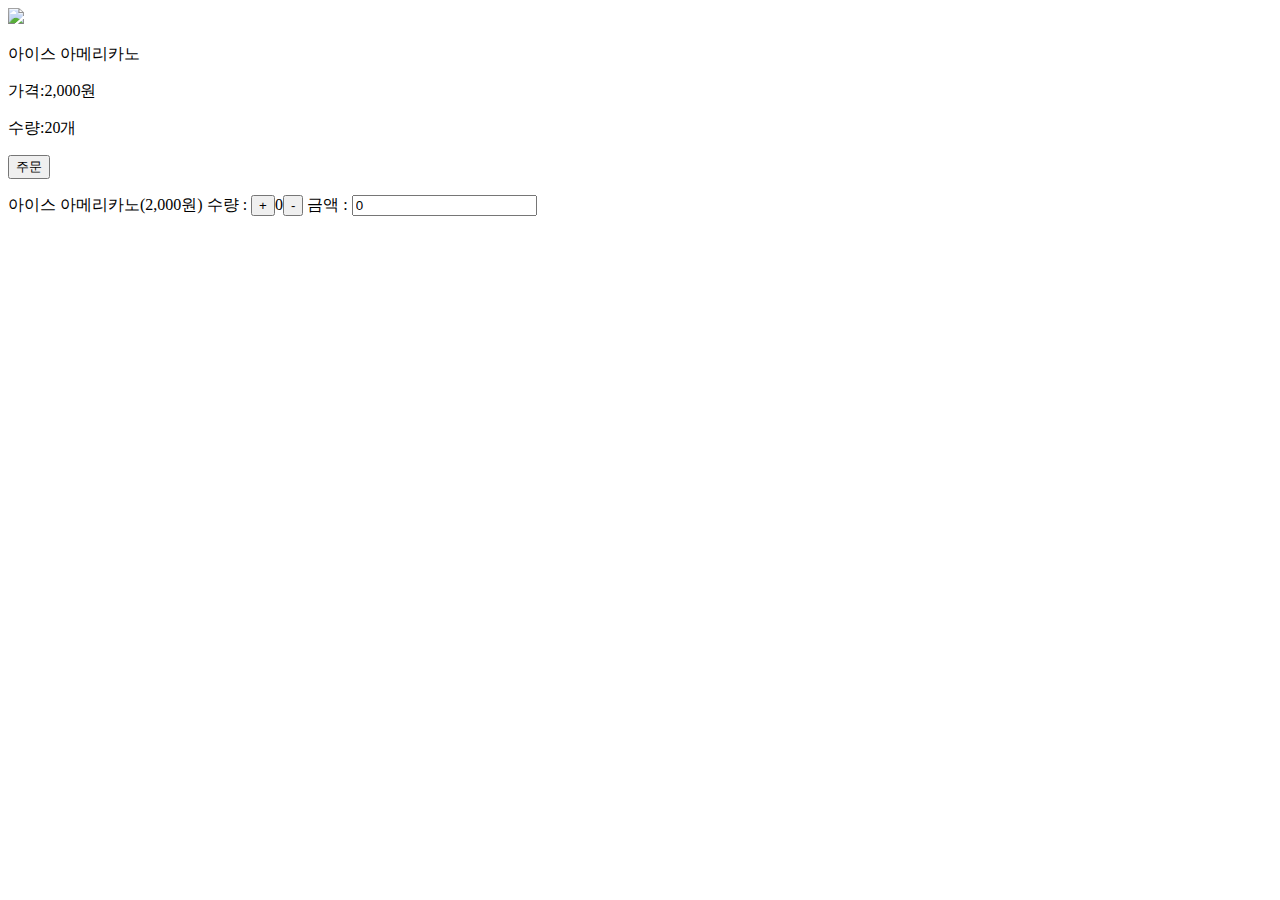
==== card.html @ 70418e77 "Add files via upload" ====
<!DOCTYPE html>
<html lang="en">
<head>
    <meta charset="UTF-8">
    <meta name="viewport" content="width=device-width, initial-scale=1.0">
    <title>장바구니 기능</title>
</head>
<body>
    <div class="coffee">
        <a href="./detail/americano.html"><img src="../images/아메리카노.jpg" width="100" /></a>
        <p><span id="ice_coffee_name">아이스 아메리카노</span></p>
        <p>가격:<span id="ice_price">2,000</span>원</p>
        <p>수량:<span>20개</span></p>
        <button onclick="showMenu('1')">주문</button>
    </div>
    <p><span id="orderd_coffe_name"></span>(<span id="price"></span>원)
       수량 : <button id="up" >+</button><span id="amount"> 0 </span><button id="down">-</button>
       금액 : <input type="text" value="0" id="total_price" readonly>
    </p>
</body>
<script>
    iceCoffeeName =  document.getElementById("ice_coffee_name").innerHTML
    
    icePrice =   document.querySelector("#ice_price").innerHTML
    document.getElementById("orderd_coffe_name").innerHTML = iceCoffeeName
    document.getElementById("price").innerHTML = icePrice
    document.getElementById("amount").innerHTML = 0    
    price = icePrice.replace(',','')
    
    amount = 0
    
    up_button = document.querySelector("#up")
    up_button.addEventListener('click', () => {
        if (amount >= 10) {
            console.log("10 이상: " + String(amount))
            alert('10개 이상 신청할 수 없습니다')
        } else {
            amount ++
            document.getElementById("amount").innerHTML = amount
            total_price = price * amount
            console.log("price = " + total_price)
            document.getElementById("total_price").value = total_price
        }
    });

    dowm_button = document.querySelector("#down")
    dowm_button.addEventListener('click', () => {
        amount --
        if (amount > 0) {
            document.getElementById("amount").innerHTML = amount
            total_price = price * amount
            console.log("price = " + total_price)
            document.getElementById("total_price").value = total_price
        } else {
            amount = 0
            document.getElementById("amount").innerHTML = amount
            total_price = 0
            document.getElementById("total_price").value = total_price
            alert("수량은 최소 1이상입니다!!")
        }
   });




</script>
</html>
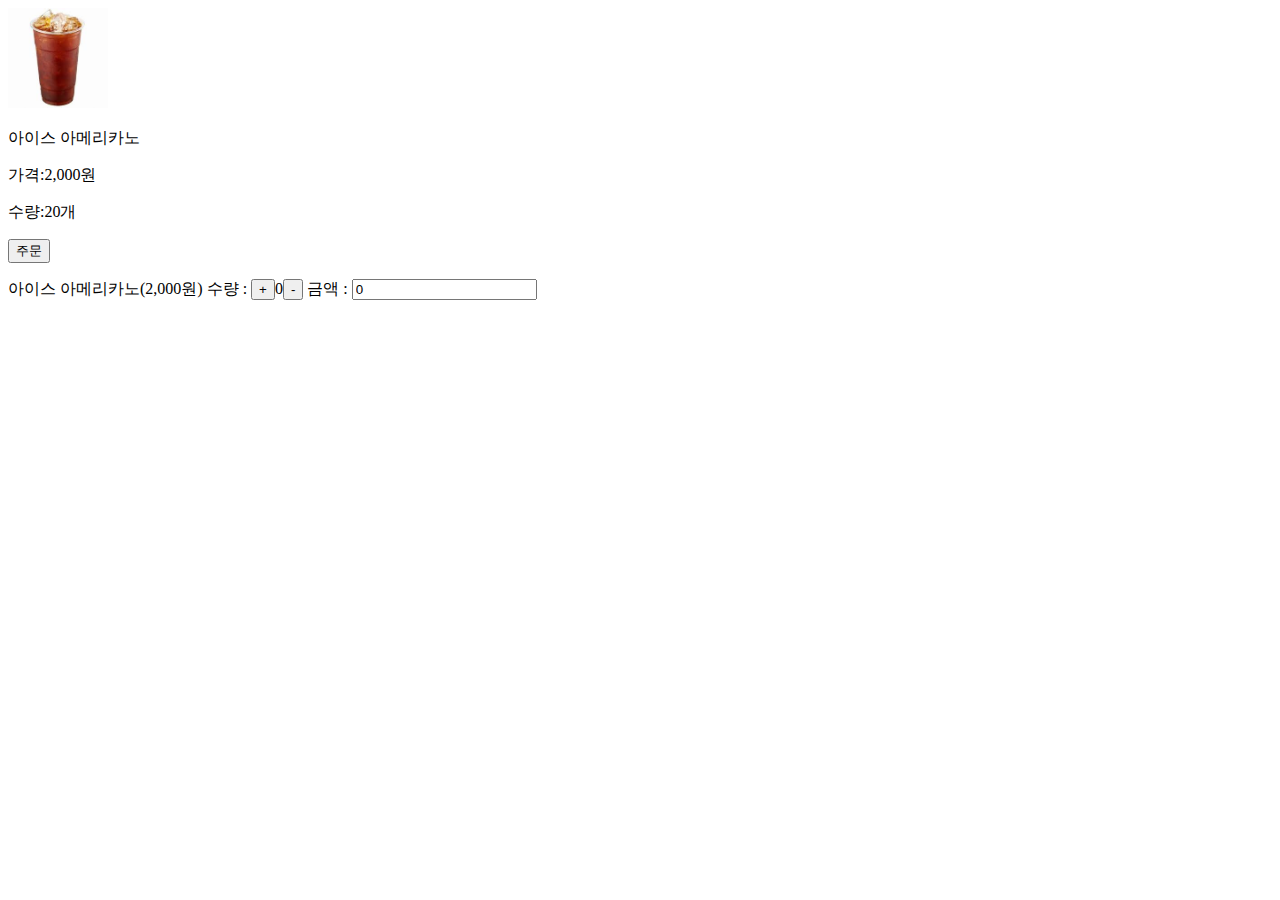
==== commit 0d87b121: "Update card.html" ====
--- a/card.html
+++ b/card.html
@@ -7,7 +7,7 @@
 </head>
 <body>
     <div class="coffee">
-        <a href="./detail/americano.html"><img src="../images/아메리카노.jpg" width="100" /></a>
+        <a href="detail/americano.html"><img src="images/아메리카노.jpg" width="100" /></a>
         <p><span id="ice_coffee_name">아이스 아메리카노</span></p>
         <p>가격:<span id="ice_price">2,000</span>원</p>
         <p>수량:<span>20개</span></p>
@@ -64,4 +64,4 @@
 
 
 </script>
-</html>+</html>
